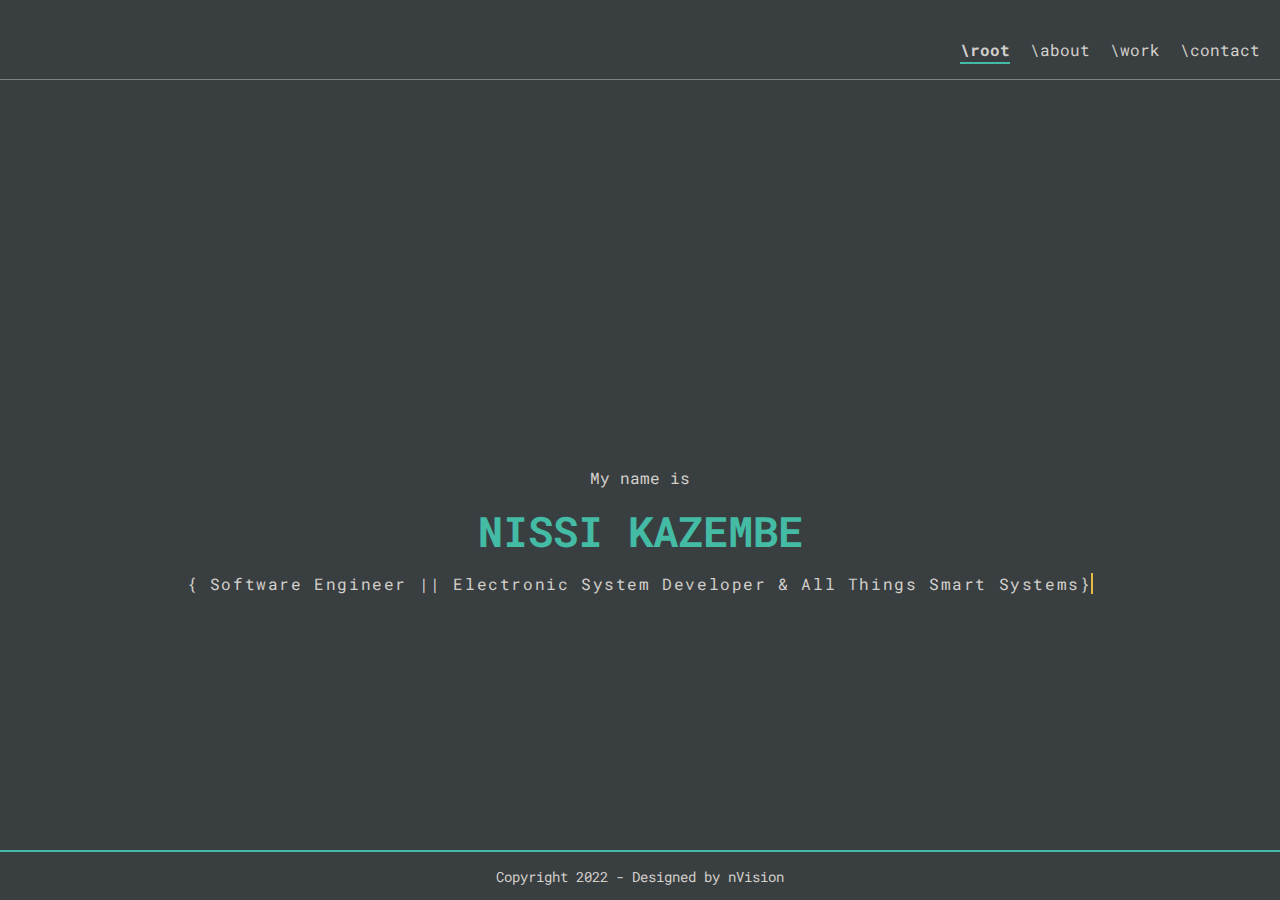
==== index.html @ d672f6cd "font size edits" ====
<!DOCTYPE html>
<html lang="en">
<head>
    <meta charset="UTF-8">
    <meta http-equiv="X-UA-Compatible" content="IE=edge">
    <meta name="viewport" content="width=device-width, initial-scale=1.0">
    <title>Nissi Kazembe | Systems Engineer</title>
    <link rel="stylesheet" href="style.css">
</head>
<body>
    <main>
        <div class="header">
            <label class="navlink active"><a href="index.html">\root</a></label>
            <label class="navlink"><a href="about.html">\about</a></label>
            <label class="navlink"><a href="work.html">\work</a></label>
            <label class="navlink"><a href="contact.html">\contact</a></label>
        </div>

        <div class="body">

            <div id="root" class="section">
                <p>My name is</p>
                <h1>NISSI KAZEMBE</h1>
                <p class="tag">{ Software Engineer || Electronic System Developer & All Things Smart Systems}</p>
            </div>

            <div id="about" class="section">
                <h2>ABOUT NISSI</h2>
                <div id="about-wrap" class="wrapper">

                    <div class="about-description column">
                        <p>A systems engineer, passionate about building systems with a touch of embedded intelligence.
                            <br>
                            Making technological products that are sustainable and proper. 
                            Integrating with current technological systems to cut costs and encourage adoption percentages.
                        </p>

                        <blockquote>
                            <p>
                                For a successful technology, reality must take precedence over public relations, for nature cannot be fooled.
                                <br> - Richard P. Feynman.
                            </p>
                        </blockquote>

                        <p>
                            My focus areas are Industry 4.0, Artificial intelligence, Embedded System Design 
                            and Digitization solutions that contribute to a Connected World. 
                            Enabling a clear and concise flow of information between and to parties that matter.
                        </p>                
                    </div>
        
                    <div class="about-portrait column">
                        <div class="self-portrait-img"></div>
                        <button class="primary-btn">
                            <a href="about.html">EXPLORE MY DIGITAL RESUME <i>&#8594;</i></a>
                        </button>
                    </div>

                </div>

            </div>
            <div id="scope" class="section">
                <h2>MY SCOPE OF WORK</h2>
                <div id="scope-wrap" class="wrapper">
                    <div class="column item">
                        <img class="item-img" src="./img/research.png"></img>
                        <h3>Industrial Product Research</h3>
                        <p>
                            Providing novel solutions to practical issues by applying various theoretical concepts<br/>
                            backed by meaningful and  data and its representation.
                        </p>
                    </div>
                    <div class="column item">
                        <img class="item-img" src="./img/engineer.png"></img>
                        <h3>Software Development</h3>
                        <p>
                            A vast understanding of multiple programming languages and their concepts applied to cross platform application development.
                            <br/>Comprehensive practical experience with frameworks like Flutter, Xamarin and ElectronJS.
                        </p>
                    </div>
                    <div class="column item">
                        <img class="item-img" src="./img/chip.png"></img>
                        <h3>Embedded System Design</h3>
                        <p>
                            Well versed in the logistics of embedded systems.<br/>
                            Skilled in Interpreting Product Requirements, the Circuitry, PCB Design, Prototyping and Final Product Development.
                        </p>
                    </div>
                    <div class="column item">
                        <img class="item-img" src="./img/ai.png"></img>
                        <h3>AI based Solution Design</h3>
                        <p>
                            AI tailored for your needs<br/>
                            A rich background in multiple disciplines. Enabling modeling of dynamic and non-linear systems.
                        </p>
                    </div>  

                </div>
            </div>
            <div id="contact" class="section">
                <h2>GET IN TOUCH</h2>
                <p>Have some interesting projects or ideas? I am open to have an exchange.</p>
                <div id="contact-wrap" class="wrapper">
                    <div class="column flex-center">
                        <i>&#128231;</i>
                        <h3>Email Me</h3>
                        <p>nissi.kazembe@outlook.com</p>
                    </div>
                    <div class="column flex-center">
                        <i>&#128222;</i>
                        <h3>Give Me A Call</h3>
                        <p>+49 1573 7802507</p>
                    </div>                
                </div>
            </div>
        </div>

        <div class="footer">
            <div>
                <span>Copyright 2022 - Designed by <a href="index.html">nVision</a></span>
            </div>
        </div>

    </main>
</body>
</html>
---- style.css ----
@import url(http://fonts.googleapis.com/css?family=Roboto:400,100,100italic,300,300ita‌​lic,400italic,500,500italic,700,700italic,900italic,900);
@import url(http://fonts.googleapis.com/css?family=Roboto+Mono:400,100,100italic,300,300ita‌​lic,400italic,500,500italic,700,700italic,900italic,900);

:root{

    --ft-main: Roboto Mono;
    --ft-sub: Roboto;
    --color-background: #393E41;
    --color-primary: #E7BB41;
    --color-accent: #44BBA4;
    --color-txt1: #D3D0CB;
    --color-txt2: #E7E5DF;
}

*{
    font-size: 10px;
    font-family: var(--ft-main);
    margin: 0;
    padding: 0;
    list-style: none;
    text-decoration: none;
    background: var(--color-background);
    color: var(--color-txt1);
    box-sizing: border-box;
} ens192

html, body{
    height: 100%;
}

body{
    overflow: hidden;
}

main{
    height: 100vh;
    width: 100vw;
    display: grid;
    grid-template-columns: 1fr;
    grid-template-rows: 8rem 1fr 5rem;
}

h1{
    font-size: clamp(3.4rem, 4vw, 4.2rem);
    color: var(--color-accent);
}

h2{
    font-size: clamp(1.6rem, 4vw, 2rem);
    color: var(--color-accent);
    padding-bottom: 2rem;    
}

h3{
    font-size: clamp(1.4rem, 4vw, 1.8rem);
    color: var(--color-accent);
    padding-bottom: 2rem;
}

h4, i{
    font-size: clamp(1.2rem, 4vw, 1.6rem);
    font-family: var(--ft-sub);
}

p{
    font-size: clamp(1.2rem, 4vw, 1.6rem);
}

span, span a{
    font-size: clamp(1.2rem, 4vw, 1.4rem);
}

/*
    HEADER
*/
.header{
    padding: 2rem;
    border-bottom: 0.1rem solid gray;
    display: flex;
    gap: 2rem;
    justify-content: flex-end;
    align-content: center;
}

.navlink a{
    font-size: clamp(1.2rem, 4vw, 1.6rem);
    line-height: 6rem;
}

.navlink:hover a{
    font-weight: bold;
    color: var(--color-accent);
}

.navlink.active a{
    font-weight: bold;
    border-bottom: 0.2rem solid var(--color-accent);
    padding-bottom: 0.2rem;

}

/*
FOOTER
*/
.footer{
    border-top: 0.2rem solid var(--color-accent);
    display: flex;
    align-items: center;
    justify-content: center;
    position: sticky;
    bottom: 0;
}

/*
CONTENT
*/
.body{
    max-height: 100%;
    overflow-y: scroll;
    display: flex;
    flex-direction: column;
    align-items: center;
    scrollbar-color: var(--color-primary) var(--color-txt1);
    scrollbar-width: thin;
}

.section{
    width: 100%;
    height: fit-content;
    padding-block: 6rem;
    padding-inline: 3rem;
}

.primary-btn{
    padding: 1em 2.2em;
    font-size: clamp(1.2rem, 2vw, 1.6rem);
}

.primary-btn:hover{
    border: 2px solid var(--color-primary);
}

/*
    1. LANDING AREA
*/
#root{
    align-items: center;
    justify-content: center;
    display: flex;
    flex-direction: column;
    gap: 1.5rem;
    text-align: center;
    min-height: 100vh;
}

#root .tag{
    font-size: clamp(1.2rem, 4vw, 1.6rem);
    overflow: hidden; /* Ensures the content is not revealed until the animation */
    border-right: .15em solid var(--color-primary); /* The typwriter cursor */
    white-space: wrap; /* Keeps the content on a single line */
    margin: 0 auto; /* Gives that scrolling effect as the typing happens */
    letter-spacing: .10em; /* Adjust as needed */
    animation: 
      typing 3.5s steps(10, end),
      blink-caret .75s step-end infinite;
}

/* The typing effect */
@keyframes typing {
    from { width: 0 }
    to { width: 100% }
}
  
  /* The typewriter cursor effect */
@keyframes blink-caret {
    from, to { border-color: transparent }
    50% { border-color: var(--color-primary); }
}

/*
    2. ABOUT
*/
#about-wrap{
    grid-template-columns: repeat(auto-fit, minmax(260px, 1fr));
}

blockquote {
    font-style: italic;
    font-size: clamp(1rem, 4vw, 1.2rem);
    margin: 1.5em 10px;
    padding: 0.5em 10px;
    quotes: "\201C""\201D""\2018""\2019";
}

blockquote:before {
    color: var(--color-primary);
    content: open-quote;
    font-size: 4em;
    line-height: 0.1em;
    margin-right: 0.25em;
    vertical-align: -0.4em;
}

blockquote p {
    display: inline;
}

.about-portrait{
    align-items: center;
}

.self-portrait-img{
    background-repeat: no-repeat;
    background-size: contain;
    background-image: url("./img/portrait.png");
    margin-block: 1em;
    width: 20rem;
    height: 32rem;
}

/*
    3. WORK
*/
#scope-wrap{
    grid-template-columns: repeat(auto-fit, minmax(260px, 1fr));
    grid-auto-rows: repeat(auto-fit, minmax(400px, 1fr));
    gap: 3rem;
}

.item{
    /* width: min(30rem, 95%); */
    height: auto;
}

.item-img{
    width: 10rem;
    height: 10rem;
}


/*
    4. CONTACT
*/
#contact-wrap{
    padding-block: 3rem;
    gap: 3rem;
    grid-template-columns: repeat(auto-fit, minmax(240px, 320px));
}

/*
    5. SCROLLBAR
*/


.body::-webkit-scrollbar {
    width: 10px;          
}
  
.body::-webkit-scrollbar-track {
    background: var(--color-txt1);
    width: 3px;
}
  
.body::-webkit-scrollbar-thumb {
    background-color: var(--color-primary);
    border-radius: 0 0 10px 10px;
    border: 3px solid var(--color-primary);
}

/*
    6. EXTRAS
*/
.wrapper{
    display: grid;
}

.column{
    display: flex;
    flex-direction: column;
    gap: 2rem;
}

.row{
    display: flex;
    flex-direction: row;
    gap: 2rem;
}

.flex-center{
    justify-content: center;
    align-items: center;
}

.pad-vert{
    padding-block: 3rem;
}

/*
    
    ABOUT PAGE STYLING

*/
.xpitem{
    border-left: 0.3rem solid var(--color-primary);
    padding-left: 2em;
    margin-bottom: 2em;
}


/*
    
    CONTACT PAGE STYLING

*/

form{
    padding: 2rem;
    width: min(60rem, 90%);
}

form label{
    font-size: clamp(1.2rem, 4vw, 1.4rem);
}

input[type=text], input[type=email], textarea {
    width: 100%;
    padding: 1.2rem;
    border: 0.1rem solid #ccc;
    border-radius: 0.4rem;
    box-sizing: border-box;
    margin-top: 0.6rem;
    margin-bottom: 1.6rem;
    resize: vertical;
    font-size: clamp(1.2rem, 4vw, 1.4rem);
}
  
input[type=submit] {
    background-color: #04AA6D;
    color: white;
    border: none;
    border-radius: 0.4rem;
    cursor: pointer;
}
  
input[type=submit]:hover {
    background-color: #45a049;
}
  
.form-wrap {
    border-radius: 5px;
    padding-block: 3rem;
}

.social-wrap{
    justify-content: space-between;
    align-items: center;
}

.cpico{
    font-size: 3rem;
}

.cpico:hover{
    color: var(--color-primary);
}
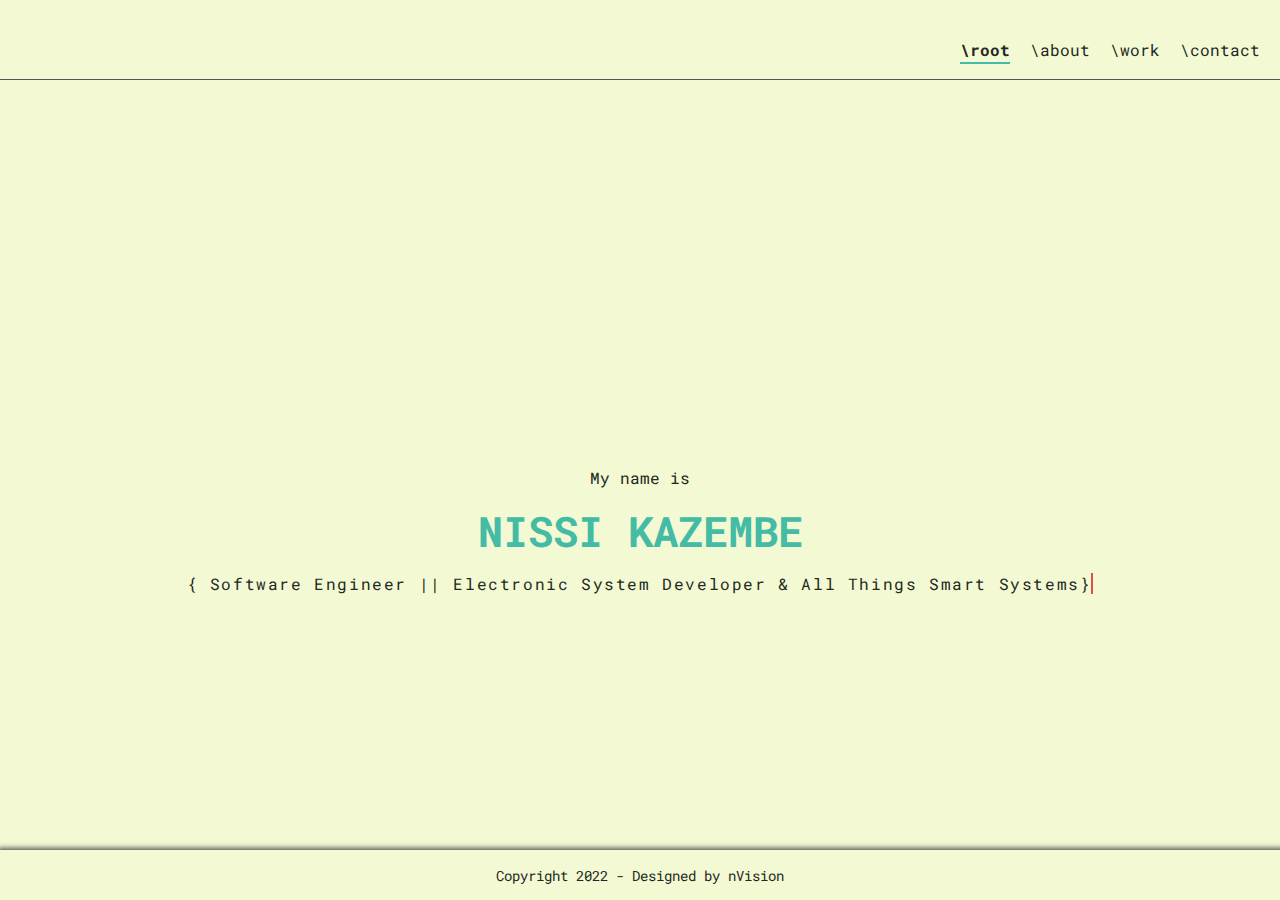
==== commit 26103b2f: "Updating styles dark and light mode" ====
--- a/index.html
+++ b/index.html
@@ -6,6 +6,7 @@
     <meta name="viewport" content="width=device-width, initial-scale=1.0">
     <title>Nissi Kazembe | Systems Engineer</title>
     <link rel="stylesheet" href="style.css">
+    <link rel="stylesheet" href="https://use.fontawesome.com/releases/v5.15.4/css/all.css" integrity="sha384-DyZ88mC6Up2uqS4h/KRgHuoeGwBcD4Ng9SiP4dIRy0EXTlnuz47vAwmeGwVChigm" crossorigin="anonymous"/>
 </head>
 <body>
     <main>
@@ -102,12 +103,12 @@
                 <p>Have some interesting projects or ideas? I am open to have an exchange.</p>
                 <div id="contact-wrap" class="wrapper">
                     <div class="column flex-center">
-                        <i>&#128231;</i>
+                        <i class="fas fa-at"></i>
                         <h3>Email Me</h3>
                         <p>nissi.kazembe@outlook.com</p>
                     </div>
                     <div class="column flex-center">
-                        <i>&#128222;</i>
+                        <i class="fas fa-phone"></i>
                         <h3>Give Me A Call</h3>
                         <p>+49 1573 7802507</p>
                     </div>                
--- a/style.css
+++ b/style.css
@@ -2,6 +2,33 @@
 @import url(http://fonts.googleapis.com/css?family=Roboto+Mono:400,100,100italic,300,300ita‌​lic,400italic,500,500italic,700,700italic,900italic,900);
 
 :root{
+
+    --ft-main: Roboto Mono;
+    --ft-sub: Roboto;
+    --color-background: #212922;
+    --color-primary: #E54B4B;
+    --color-accent: #44BBA4;
+    --color-txt1: #F3F9D2;
+    --color-txt2: #F3F9D2;
+
+}
+
+@media (prefers-color-scheme: light) {
+    :root{
+
+        --ft-main: Roboto Mono;
+        --ft-sub: Roboto;
+        --color-background: #F3F9D2;
+        --color-primary: #E54B4B;
+        --color-accent: #44BBA4;
+        --color-txt1: #212922;
+        --color-txt2: #212922;
+    
+    }
+}
+
+
+/* :root{
 
     --ft-main: Roboto Mono;
     --ft-sub: Roboto;
@@ -10,7 +37,51 @@
     --color-accent: #44BBA4;
     --color-txt1: #D3D0CB;
     --color-txt2: #E7E5DF;
-}
+} */
+
+/* :root{
+
+    --ft-main: Roboto Mono;
+    --ft-sub: Roboto;
+    --color-background: #031926;
+    --color-primary: #468189;
+    --color-accent: #77ACA2;
+    --color-txt1: #F4E9CD;
+    --color-txt2: #9DBEBB;
+} */
+
+/* :root{
+
+    --ft-main: Roboto Mono;
+    --ft-sub: Roboto;
+    --color-background: #353531;
+    --color-primary: #468189;
+    --color-accent: #77ACA2;
+    --color-txt1: #F4E9CD;
+    --color-txt2: #9DBEBB;
+} */
+
+/* :root{
+
+    --ft-main: Roboto Mono;
+    --ft-sub: Roboto;
+    --color-background: #353531;
+    --color-primary: #EC4E20;
+    --color-accent: #FF9505;
+    --color-txt1: #F4E9CD;
+    --color-txt2: #000000;
+} */
+
+/* :root{
+
+    --ft-main: Roboto Mono;
+    --ft-sub: Roboto;
+    --color-background: #212922;
+    --color-primary: #EC4E20;
+    --color-accent: #007EA7;
+    --color-txt1: #F4E9CD;
+    --color-txt2: #000000;
+} */
 
 *{
     font-size: 10px;
@@ -53,7 +124,7 @@
 
 h3{
     font-size: clamp(1.4rem, 4vw, 1.8rem);
-    color: var(--color-accent);
+    color: var(--color-txt1);
     padding-bottom: 2rem;
 }
 
@@ -75,7 +146,7 @@
 */
 .header{
     padding: 2rem;
-    border-bottom: 0.1rem solid gray;
+    border-bottom: 0.1rem solid #555;
     display: flex;
     gap: 2rem;
     justify-content: flex-end;
@@ -103,12 +174,13 @@
 FOOTER
 */
 .footer{
-    border-top: 0.2rem solid var(--color-accent);
+    /* border-top: 0.2rem solid var(--color-accent); */
     display: flex;
     align-items: center;
     justify-content: center;
     position: sticky;
     bottom: 0;
+    box-shadow: 3px 3px 5px 5px #555;
 }
 
 /*
@@ -253,7 +325,7 @@
 
 
 .body::-webkit-scrollbar {
-    width: 10px;          
+    width: 6px;          
 }
   
 .body::-webkit-scrollbar-track {
@@ -335,15 +407,17 @@
 }
   
 input[type=submit] {
-    background-color: #04AA6D;
-    color: white;
+    /* background-color: #04AA6D; */
+    background-color: var(--color-accent);
+    color: var(--color-txt2);
     border: none;
     border-radius: 0.4rem;
     cursor: pointer;
 }
   
 input[type=submit]:hover {
-    background-color: #45a049;
+    /* background-color: #45a049; */
+    background-color: var(--color-primary);
 }
   
 .form-wrap {
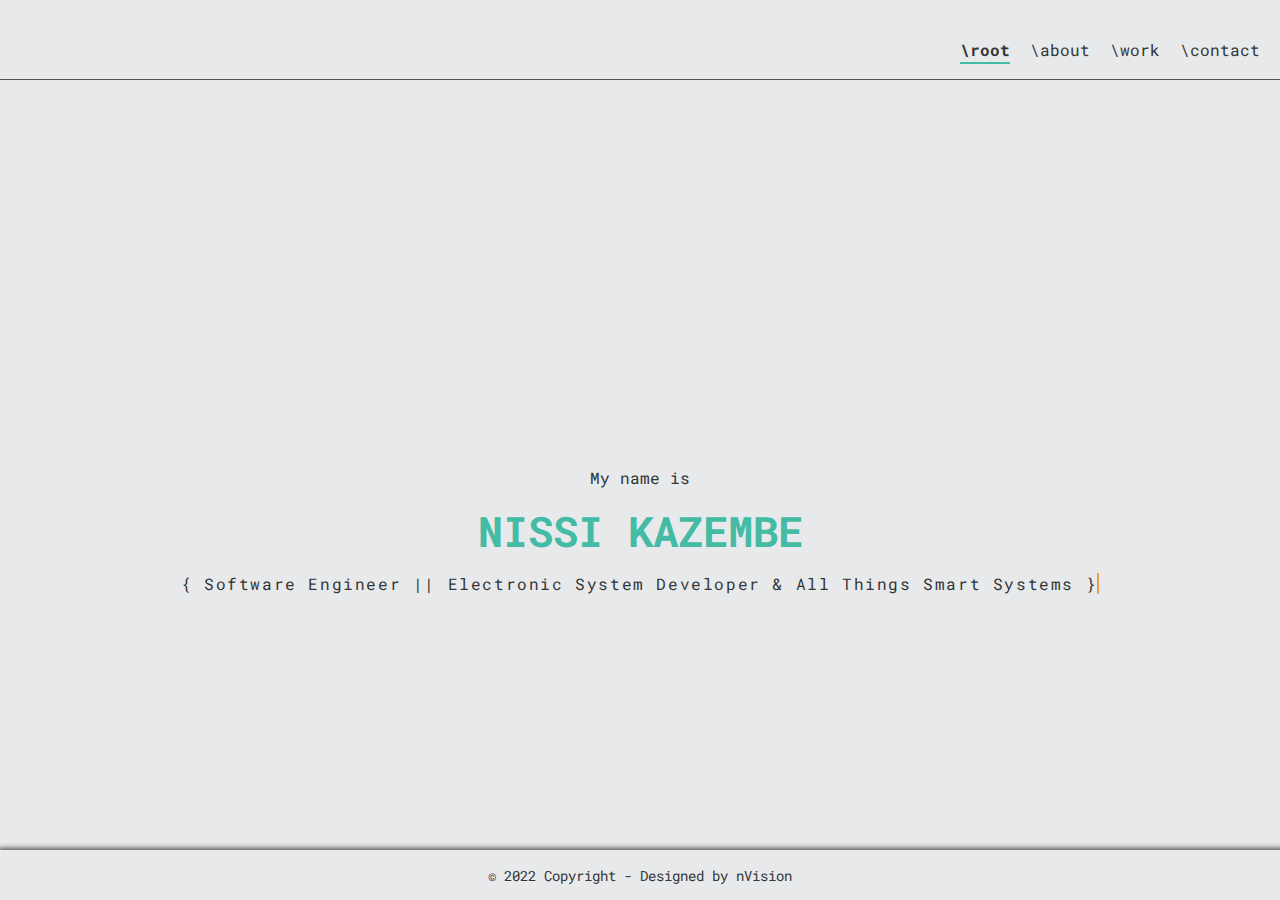
==== commit 4eabf1db: "adding images and style" ====
--- a/index.html
+++ b/index.html
@@ -6,7 +6,7 @@
     <meta name="viewport" content="width=device-width, initial-scale=1.0">
     <title>Nissi Kazembe | Systems Engineer</title>
     <link rel="stylesheet" href="style.css">
-    <link rel="stylesheet" href="https://use.fontawesome.com/releases/v5.15.4/css/all.css" integrity="sha384-DyZ88mC6Up2uqS4h/KRgHuoeGwBcD4Ng9SiP4dIRy0EXTlnuz47vAwmeGwVChigm" crossorigin="anonymous"/>
+    <link rel="stylesheet" href="//use.fontawesome.com/releases/v5.15.4/css/all.css" integrity="sha384-DyZ88mC6Up2uqS4h/KRgHuoeGwBcD4Ng9SiP4dIRy0EXTlnuz47vAwmeGwVChigm" crossorigin="anonymous"/>
 </head>
 <body>
     <main>
@@ -22,7 +22,7 @@
             <div id="root" class="section">
                 <p>My name is</p>
                 <h1>NISSI KAZEMBE</h1>
-                <p class="tag">{ Software Engineer || Electronic System Developer & All Things Smart Systems}</p>
+                <p class="tag">{ Software Engineer || Electronic System Developer & All Things Smart Systems }</p>
             </div>
 
             <div id="about" class="section">
@@ -118,7 +118,7 @@
 
         <div class="footer">
             <div>
-                <span>Copyright 2022 - Designed by <a href="index.html">nVision</a></span>
+                <span>&copy; 2022 Copyright - Designed by <a href="index.html">nVision</a></span>
             </div>
         </div>
 
--- a/style.css
+++ b/style.css
@@ -1,15 +1,15 @@
 @import url(http://fonts.googleapis.com/css?family=Roboto:400,100,100italic,300,300ita‌​lic,400italic,500,500italic,700,700italic,900italic,900);
-@import url(http://fonts.googleapis.com/css?family=Roboto+Mono:400,100,100italic,300,300ita‌​lic,400italic,500,500italic,700,700italic,900italic,900);
+@import url(//fonts.googleapis.com/css?family=Roboto+Mono:400,100,100italic,300,300ita‌​lic,400italic,500,500italic,700,700italic,900italic,900);
 
 :root{
 
     --ft-main: Roboto Mono;
     --ft-sub: Roboto;
-    --color-background: #212922;
-    --color-primary: #E54B4B;
+    --color-background: #313638;
+    --color-primary: #F09D51;
     --color-accent: #44BBA4;
-    --color-txt1: #F3F9D2;
-    --color-txt2: #F3F9D2;
+    --color-txt1: #E8E9EB;
+    --color-txt2: #E0DFD5;
 
 }
 
@@ -18,11 +18,11 @@
 
         --ft-main: Roboto Mono;
         --ft-sub: Roboto;
-        --color-background: #F3F9D2;
-        --color-primary: #E54B4B;
+        --color-background: #E8E9EB;
+        --color-primary: #F09D51;
         --color-accent: #44BBA4;
-        --color-txt1: #212922;
-        --color-txt2: #212922;
+        --color-txt1: #313638;
+        --color-txt2: #313638;
     
     }
 }
@@ -325,18 +325,21 @@
 
 
 .body::-webkit-scrollbar {
-    width: 6px;          
+    width: 10px;          
 }
   
 .body::-webkit-scrollbar-track {
+    /* background: var(--color-primary); */
     background: var(--color-txt1);
-    width: 3px;
+    /* width: 3px; */
 }
   
 .body::-webkit-scrollbar-thumb {
+/*     background-color: var(--color-primary);
+    border-radius: 0 0 10px 10px;
+    border: 3px solid var(--color-primary); */
     background-color: var(--color-primary);
-    border-radius: 0 0 10px 10px;
-    border: 3px solid var(--color-primary);
+    box-shadow: 0 -100vh 0 100vh var(--color-primary), 0 0 15px 5px black;
 }
 
 /*
@@ -376,6 +379,16 @@
     border-left: 0.3rem solid var(--color-primary);
     padding-left: 2em;
     margin-bottom: 2em;
+}
+
+/*
+    
+    WORK PAGE STYLING
+
+*/
+.project-grid .card{
+    border: 2px solid var(--color-txt1);
+    background: url("./img/projects/afdd.jpg") no-repeat;
 }
 
 
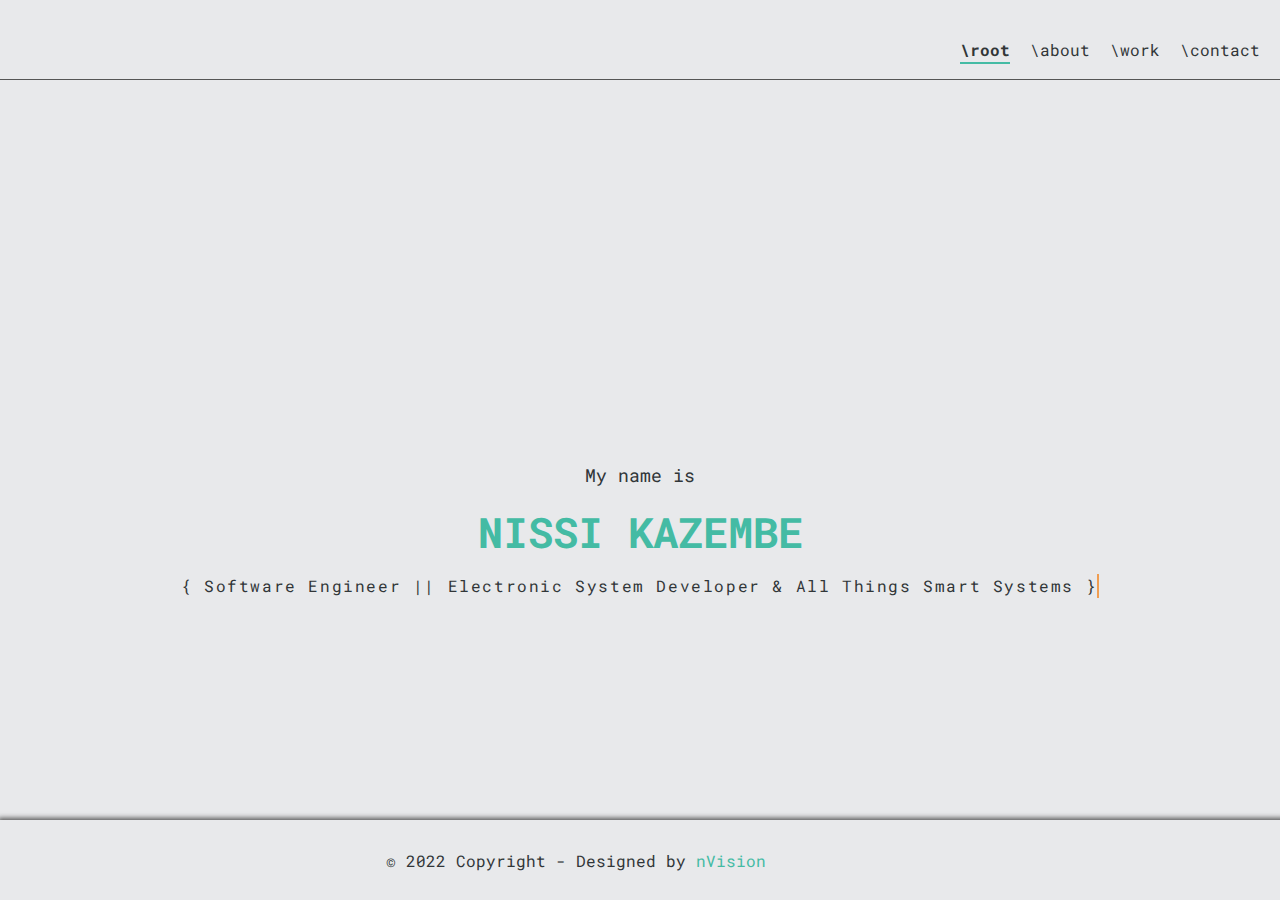
==== commit 6f5bb987: "Footer display fix" ====
--- a/index.html
+++ b/index.html
@@ -5,6 +5,7 @@
     <meta http-equiv="X-UA-Compatible" content="IE=edge">
     <meta name="viewport" content="width=device-width, initial-scale=1.0">
     <title>Nissi Kazembe | Systems Engineer</title>
+    <link rel="shortcut icon" href="img/branding/nVision_ico.ico" type="image/x-icon">
     <link rel="stylesheet" href="style.css">
     <link rel="stylesheet" href="//use.fontawesome.com/releases/v5.15.4/css/all.css" integrity="sha384-DyZ88mC6Up2uqS4h/KRgHuoeGwBcD4Ng9SiP4dIRy0EXTlnuz47vAwmeGwVChigm" crossorigin="anonymous"/>
 </head>
@@ -43,11 +44,6 @@
                             </p>
                         </blockquote>
 
-                        <p>
-                            My focus areas are Industry 4.0, Artificial intelligence, Embedded System Design 
-                            and Digitization solutions that contribute to a Connected World. 
-                            Enabling a clear and concise flow of information between and to parties that matter.
-                        </p>                
                     </div>
         
                     <div class="about-portrait column">
@@ -117,8 +113,21 @@
         </div>
 
         <div class="footer">
-            <div>
-                <span>&copy; 2022 Copyright - Designed by <a href="index.html">nVision</a></span>
+            <div class="ftwrap">
+                <span>&copy; 2022 Copyright - Designed by <a href="#nvmodal">nVision</a></span>
+            </div>
+        </div>
+
+        <div id="nvmodal">
+            <div class="nvmodal-win pad-vert pad-horz">
+                <a class="nvmodal-close" href="#"><i class="fas fa-window-close"></i></a>
+                <h2 class="pad-vert ">What and Who is nVision?</h2>
+                <p>A pen name to the artist in me.
+                    <br>nVision stems from the word envision. A synonym to imagination.
+                    <br>The message is simple, this is me letting you in to see the world as I see it.
+                </p>
+                <p class="pad-vert-sm">Yours Truly,</p>
+                <p class="signature">Nissi Kazembe</p>
             </div>
         </div>
 
--- a/style.css
+++ b/style.css
@@ -1,19 +1,22 @@
-@import url(http://fonts.googleapis.com/css?family=Roboto:400,100,100italic,300,300ita‌​lic,400italic,500,500italic,700,700italic,900italic,900);
+@import url(//fonts.googleapis.com/css?family=Roboto:400,100,100italic,300,300ita‌​lic,400italic,500,500italic,700,700italic,900italic,900);
 @import url(//fonts.googleapis.com/css?family=Roboto+Mono:400,100,100italic,300,300ita‌​lic,400italic,500,500italic,700,700italic,900italic,900);
 
 :root{
 
     --ft-main: Roboto Mono;
     --ft-sub: Roboto;
+    --ft-sign: Brush Script MT, Brush Script Std, cursive;
     --color-background: #313638;
     --color-primary: #F09D51;
     --color-accent: #44BBA4;
     --color-txt1: #E8E9EB;
     --color-txt2: #E0DFD5;
+    --color-err: #FF6978;
 
 }
 
 @media (prefers-color-scheme: light) {
+
     :root{
 
         --ft-main: Roboto Mono;
@@ -23,9 +26,23 @@
         --color-accent: #44BBA4;
         --color-txt1: #313638;
         --color-txt2: #313638;
+        --color-err: #FF6978;
     
     }
-}
+
+}
+
+/* :root{
+
+    --ft-main: Roboto Mono;
+    --ft-sub: Roboto;
+    --color-background: #313638;
+    --color-primary: #F09D51;
+    --color-accent: #00A896;
+    --color-txt1: #E8E9EB;
+    --color-txt2: #E0DFD5;
+
+} */
 
 
 /* :root{
@@ -93,7 +110,13 @@
     background: var(--color-background);
     color: var(--color-txt1);
     box-sizing: border-box;
-} ens192
+}
+
+html{
+    -moz-text-size-adjust: none;
+    -webkit-text-size-adjust: none;
+    text-size-adjust: none;
+}
 
 html, body{
     height: 100%;
@@ -101,6 +124,7 @@
 
 body{
     overflow: hidden;
+    font-size: clamp(1.6rem, 4vw, 2rem);
 }
 
 main{
@@ -108,7 +132,7 @@
     width: 100vw;
     display: grid;
     grid-template-columns: 1fr;
-    grid-template-rows: 8rem 1fr 5rem;
+    grid-template-rows: 8rem 1fr 8rem;
 }
 
 h1{
@@ -117,28 +141,34 @@
 }
 
 h2{
-    font-size: clamp(1.6rem, 4vw, 2rem);
+    /* font-size: clamp(1.6rem, 4vw, 2rem); */
+    font-size: clamp(2.2rem, 4vw, 2.6rem);
     color: var(--color-accent);
     padding-bottom: 2rem;    
 }
 
 h3{
-    font-size: clamp(1.4rem, 4vw, 1.8rem);
+    /* font-size: clamp(1.4rem, 4vw, 1.8rem); */
+    font-size: clamp(1.6rem, 2vw, 2rem);
     color: var(--color-txt1);
     padding-bottom: 2rem;
 }
 
 h4, i{
-    font-size: clamp(1.2rem, 4vw, 1.6rem);
+    /* font-size: clamp(1.2rem, 4vw, 1.6rem); */
+    font-size: clamp(1.6rem, 2vw, 1.8rem);
     font-family: var(--ft-sub);
 }
 
 p{
-    font-size: clamp(1.2rem, 4vw, 1.6rem);
+    /* font-size: clamp(1.2rem, 4vw, 1.6rem); */
+    font-size: clamp(1.6rem, 2vw, 1.8rem);
+    line-height: 1.5;
 }
 
 span, span a{
-    font-size: clamp(1.2rem, 4vw, 1.4rem);
+    /* font-size: clamp(1.2rem, 4vw, 1.4rem); */
+    font-size: 1.6rem;
 }
 
 /*
@@ -175,12 +205,28 @@
 */
 .footer{
     /* border-top: 0.2rem solid var(--color-accent); */
-    display: flex;
-    align-items: center;
-    justify-content: center;
     position: sticky;
     bottom: 0;
     box-shadow: 3px 3px 5px 5px #555;
+}
+
+.ftwrap{
+    width: 90%;
+    height: 100%;
+    display: flex;
+    align-items: center;
+    justify-content: center;
+}
+
+.ftwrap span{
+    display: inline-block;
+    text-align: center;
+}
+
+.footer a{
+    /* border-bottom: 0.1rem solid var(--color-primary); */
+    color: var(--color-accent);
+    padding-bottom: 0.2rem;
 }
 
 /*
@@ -205,7 +251,7 @@
 
 .primary-btn{
     padding: 1em 2.2em;
-    font-size: clamp(1.2rem, 2vw, 1.6rem);
+    font-size: clamp(1.6rem, 2vw, 1.8rem);
 }
 
 .primary-btn:hover{
@@ -233,8 +279,11 @@
     margin: 0 auto; /* Gives that scrolling effect as the typing happens */
     letter-spacing: .10em; /* Adjust as needed */
     animation: 
-      typing 3.5s steps(10, end),
+      typing 3.5s steps(30, end),
       blink-caret .75s step-end infinite;
+/*     animation: 
+      typing 4s steps(44) 1s 1 normal both,
+      blink-caret 500ms steps(44) infinite normal; */
 }
 
 /* The typing effect */
@@ -258,7 +307,7 @@
 
 blockquote {
     font-style: italic;
-    font-size: clamp(1rem, 4vw, 1.2rem);
+    font-size: clamp(1.6rem, 4vw, 2rem);
     margin: 1.5em 10px;
     padding: 0.5em 10px;
     quotes: "\201C""\201D""\2018""\2019";
@@ -366,15 +415,42 @@
     align-items: center;
 }
 
+.grid-center{
+    justify-items: center;
+    align-items: center;
+}
+
 .pad-vert{
     padding-block: 3rem;
 }
 
+.pad-vert-sm{
+    padding-block: 1.5rem;
+}
+
+.pad-horz{
+    padding-inline: 3rem;
+}
+
+.pad-horz-sm{
+    padding-inline: 1.5rem;
+}
+
+
 /*
     
     ABOUT PAGE STYLING
 
 */
+.xpwrap{
+    grid-template-columns: repeat(auto-fill, min(60rem, 90%));
+    column-gap: 4rem;
+    row-gap: 3rem;
+    align-content: space-around;
+    justify-content: space-around;
+}
+
+
 .xpitem{
     border-left: 0.3rem solid var(--color-primary);
     padding-left: 2em;
@@ -386,9 +462,20 @@
     WORK PAGE STYLING
 
 */
-.project-grid .card{
+.project-grid{
+    display: grid;
+    grid-template-columns: repeat(auto-fill, minmax(24rem, 60rem));
+    gap: 1rem;
+}
+
+.project-card{
     border: 2px solid var(--color-txt1);
-    background: url("./img/projects/afdd.jpg") no-repeat;
+    width: 90%;
+}
+
+.pj-img{
+    width: 95%;
+    min-height: 50%;
 }
 
 
@@ -404,7 +491,7 @@
 }
 
 form label{
-    font-size: clamp(1.2rem, 4vw, 1.4rem);
+    font-size: clamp(1.6rem, 4vw, 2rem);
 }
 
 input[type=text], input[type=email], textarea {
@@ -450,3 +537,48 @@
 .cpico:hover{
     color: var(--color-primary);
 }
+
+.errtxt{
+    color: var(--color-err);
+}
+
+
+/*
+    NVISION MODAL PAGE
+*/
+
+#nvmodal {
+    position: fixed;
+    top: 0;
+    left: 0;
+    height: 100%;
+    width: 100%;
+    display: flex;
+    justify-content: center;
+    align-items: center;
+    opacity: 0.95;
+}
+
+.nvmodal-win {
+  position: relative;
+}
+
+.nvmodal-close {
+  position: absolute;
+  top: 10px;
+  left: 20px;
+  font-size: 4rem;
+}
+
+#nvmodal:not(:target) {
+    visibility: hidden;
+    opacity: 0;
+}
+
+.signature{
+    font-family: var(--ft-sign);
+}
+
+#nvmodal p{
+    color: var(--color-primary);
+}